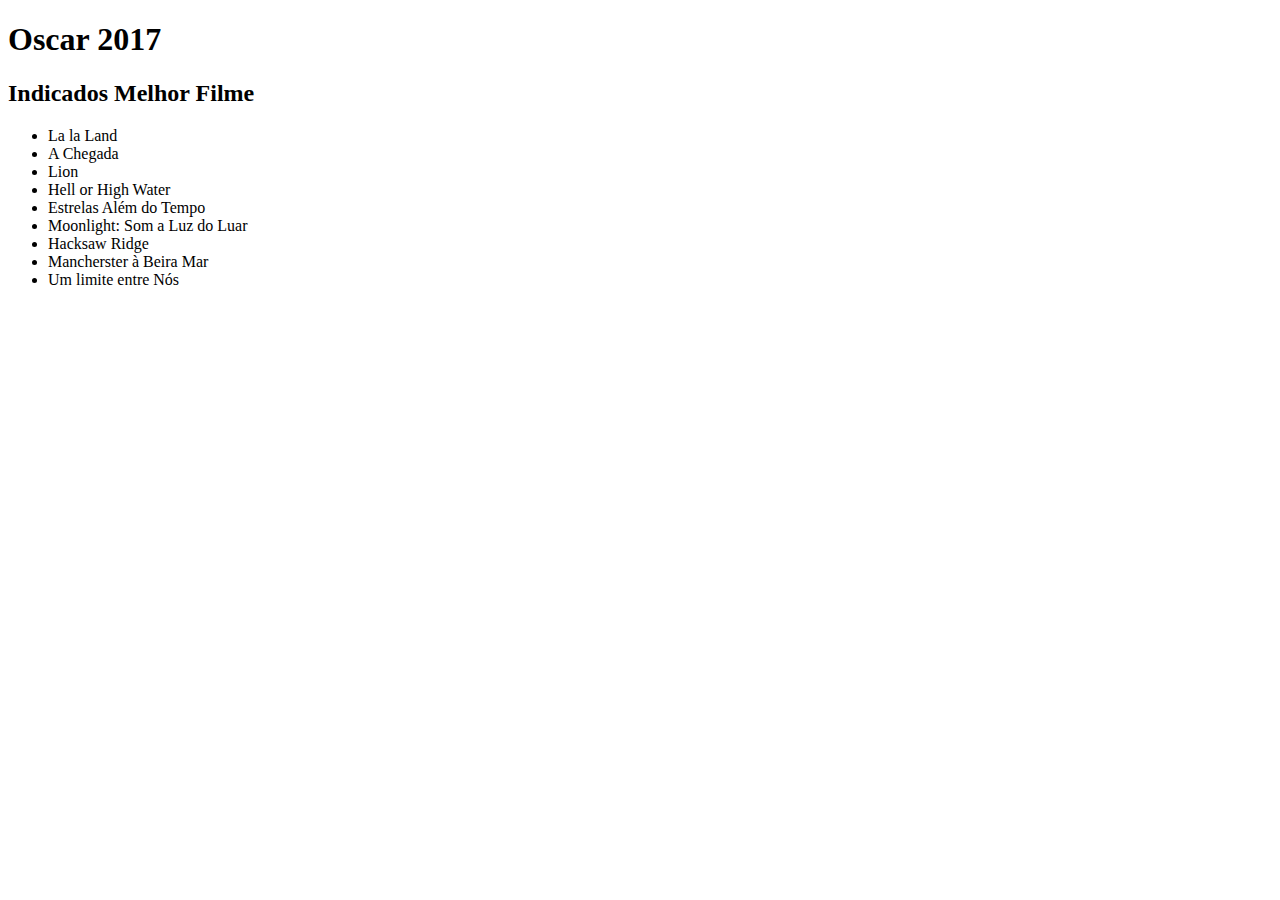
==== proj001/index.html @ 0cfca351 "projeto 001: commit inicial" ====
<!DOCTYPE html>
<html lang="pt-BR">
<head>
  <title>Document</title>
  <link rel="stylesheet" href="estilo.css">
</head>
<body>
  <h1>Oscar 2017</h1>
  <h2>Indicados Melhor Filme</h2>

  <ul>
    <li>La la Land</li>
    <li>A Chegada</li>
    <li>Lion</li>
    <li>Hell or High Water</li>
    <li>Estrelas Além do Tempo</li>
    <li>Moonlight: Som a Luz do Luar</li>
    <li>Hacksaw Ridge</li>
    <li>Mancherster à Beira Mar</li>
    <li>Um limite entre Nós</li>
  </ul>
  
</body>
</html>
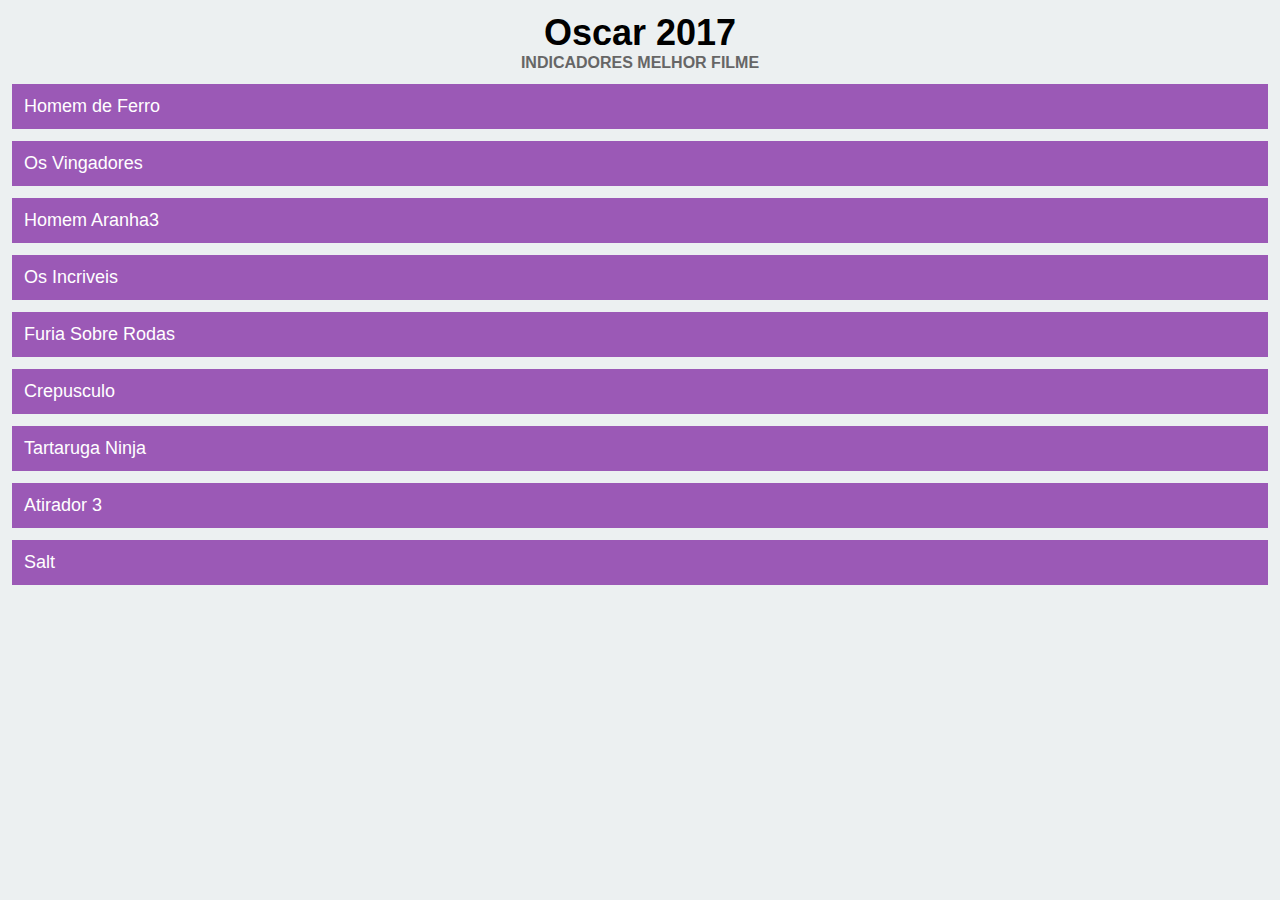
==== commit a444512d: "projeto 001: commit final" ====
--- a/proj001/index.html
+++ b/proj001/index.html
@@ -1,24 +1,23 @@
 <!DOCTYPE html>
-<html lang="pt-BR">
+<html lang="pt-br">
 <head>
-  <title>Document</title>
-  <link rel="stylesheet" href="estilo.css">
+    <meta charset="UTF-8">
+    <title>Primeiro Passo</title>
+    <link rel="stylesheet" href="estilo.css">
 </head>
 <body>
-  <h1>Oscar 2017</h1>
-  <h2>Indicados Melhor Filme</h2>
-
-  <ul>
-    <li>La la Land</li>
-    <li>A Chegada</li>
-    <li>Lion</li>
-    <li>Hell or High Water</li>
-    <li>Estrelas Além do Tempo</li>
-    <li>Moonlight: Som a Luz do Luar</li>
-    <li>Hacksaw Ridge</li>
-    <li>Mancherster à Beira Mar</li>
-    <li>Um limite entre Nós</li>
-  </ul>
-  
+    <h1>Oscar 2017</h1>
+    <h2>Indicadores Melhor Filme</h2>
+    <ul>
+        <li>Homem de Ferro</li>
+        <li>Os Vingadores</li>
+        <li>Homem Aranha3</li>
+        <li>Os Incriveis</li>
+        <li>Furia Sobre Rodas</li>
+        <li>Crepusculo</li>
+        <li>Tartaruga Ninja</li>
+        <li>Atirador 3</li>
+        <li>Salt</li>
+    </ul>
 </body>
 </html>--- a/proj001/estilo.css
+++ b/proj001/estilo.css
@@ -0,0 +1,30 @@
+* {
+    margin: 0;
+    padding: 0;
+}
+
+body {
+    background-color: #ecf0f1;
+    padding: 12px;
+    font-family: Arial;
+    font-size: 18px;
+}
+
+h1, h2 {
+    text-align: center;
+}
+
+h2 {
+    text-transform: uppercase;
+    color: #666;
+    font-size: 16px;
+    margin-bottom: 12px;
+}
+
+li {
+    list-style-type: none;
+    background-color: #9b59b6;
+    color: #FFFFFF;
+    margin-bottom: 12px;
+    padding: 12px;
+}